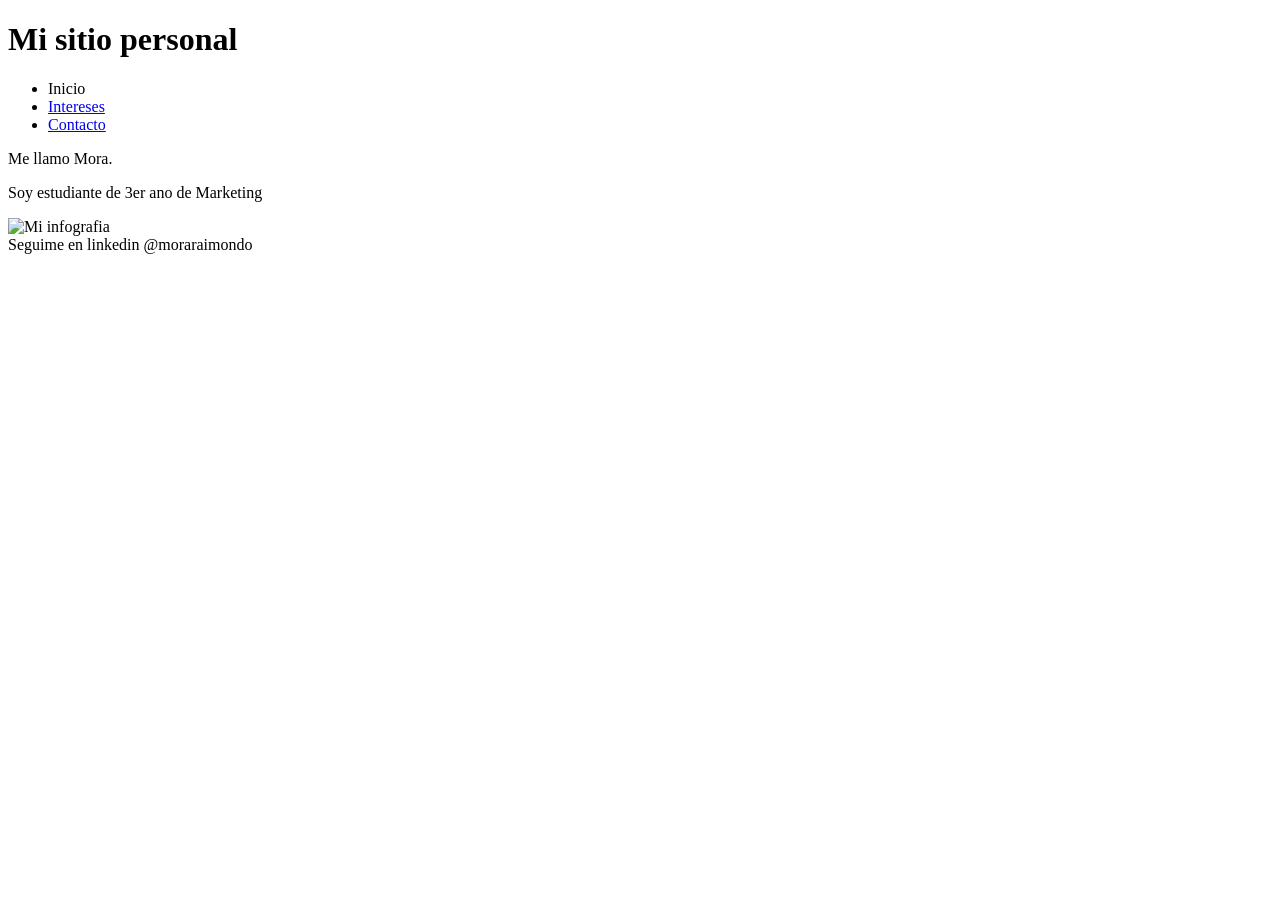
==== index.html @ d6ba0379 "index.html" ====
<!DOCTYPE html>
<html lang="en">
<head>
    <meta charset="UTF-8">
    <meta name="viewport" content="width=device-width, initial-scale=1.0">
    <title>Document</title>
</head>
<body>
    <header>
        <h1> Mi sitio personal </h1>
        <nav>
            <ul>
                <li>
                    Inicio
                </li>
                <li><a href="intereses.html">Intereses</a>
                </li>
                <li><a href="contacto.html">Contacto</a>
                </li>
            </ul>
        </nav>
    </header>
    <main>
        <p> Me llamo Mora. </p>
        <p> Soy estudiante de 3er ano de Marketing</p>
        <img src="img/imagen.png" alt="Mi infografia">
    </main>
    <footer>
        Seguime en linkedin @moraraimondo
    </footer>
</body>
</html>
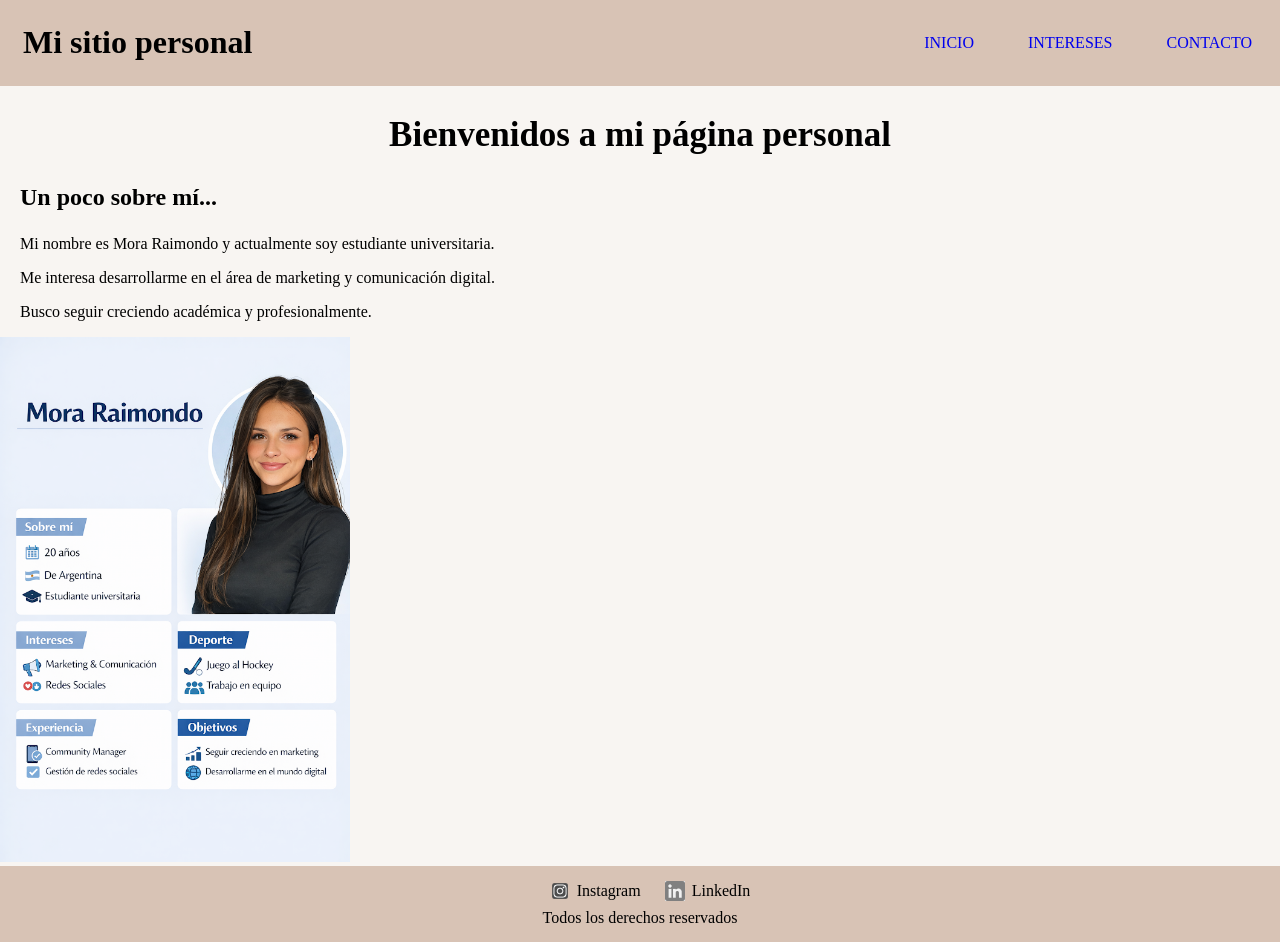
==== commit 52ab3bc2: "Add files via upload" ====
--- a/index.html
+++ b/index.html
@@ -3,30 +3,58 @@
 <head>
     <meta charset="UTF-8">
     <meta name="viewport" content="width=device-width, initial-scale=1.0">
-    <title>Document</title>
+    <title>inicio</title>
+    
+    <link rel="stylesheet" href="styles.css">
 </head>
+
 <body>
+
     <header>
-        <h1> Mi sitio personal </h1>
-        <nav>
-            <ul>
-                <li>
-                    Inicio
-                </li>
-                <li><a href="intereses.html">Intereses</a>
-                </li>
-                <li><a href="contacto.html">Contacto</a>
-                </li>
-            </ul>
-        </nav>
+    
+        <table width="100%">
+            <tr>
+                <td>
+                    <h1>Mi sitio personal</h1>
+                </td>
+
+                <td align="right">
+                    <nav>
+                        <a href="index.html">INICIO</a>
+                        <a href="intereses.html">INTERESES</a>
+                        <a href="contacto.html">CONTACTO</a>
+                    </nav>
+                </td>
+            </tr>
+        </table>
+
     </header>
+
     <main>
-        <p> Me llamo Mora. </p>
-        <p> Soy estudiante de 3er ano de Marketing</p>
-        <img src="img/imagen.png" alt="Mi infografia">
+
+        <h2>Bienvenidos a mi página personal</h2>
+
+        <h3>Un poco sobre mí...</h3>
+
+        <p>Mi nombre es Mora Raimondo y actualmente soy estudiante universitaria.</p>
+
+        <p>Me interesa desarrollarme en el área de marketing y comunicación digital.</p>
+
+        <p>Busco seguir creciendo académica y profesionalmente.</p>
+
+        <img src="img/infografia.png"Infografía personal" width="350">
     </main>
-    <footer>
-        Seguime en linkedin @moraraimondo
-    </footer>
+
+<footer>
+
+    <img src="instagram.png" alt="Instagram" width="20">
+    <a href="https://www.instagram.com/moraraimondo?igsh=MXh2dmFqYjd3OTNiag==" target="_blank">Instagram</a>
+
+    <img src="linkedin.png" alt="LinkedIn" width="20">
+    <a href="https://www.linkedin.com/in/mora-raimondo-52525429a?utm_source=share_via&utm_content=profile&utm_medium=member_ios" target="_blank">LinkedIn</a>
+
+    <p>Todos los derechos reservados</p>
+
+</footer>
 </body>
-</html>
+</html>
--- a/styles.css
+++ b/styles.css
@@ -0,0 +1,65 @@
+header{
+    background-color: #d8c3b5;
+}
+
+nav a{
+    margin-left: 25px;
+    margin-right: 25px;
+    text-decoration: none; 
+}
+
+h1{
+    margin-left: 20px;
+}
+
+h2{
+    text-align: center;
+    font-size: 35px;
+}
+
+h3{
+    margin-left: 20px;
+    font-size: 24px;
+}
+
+p{
+    margin-left: 20px;
+}
+
+html, body{
+    height: 100%;
+    margin: 0;
+}
+
+body{
+    display: flex;
+    flex-direction: column;
+    background-color: #f8f5f2;
+}
+
+main{
+    flex: 1;
+}
+
+footer{
+    background-color: #d8c3b5;
+    text-align: center;
+    padding: 15px;
+}
+
+footer img{
+    vertical-align: middle;
+    margin-right: 3px;
+    margin-left: 20px;
+}
+
+footer a{
+    vertical-align: middle;
+    text-decoration: none;
+    color: black;
+}
+
+footer p{
+    margin: 8px 0 0 0;
+    text-align: center;
+}
